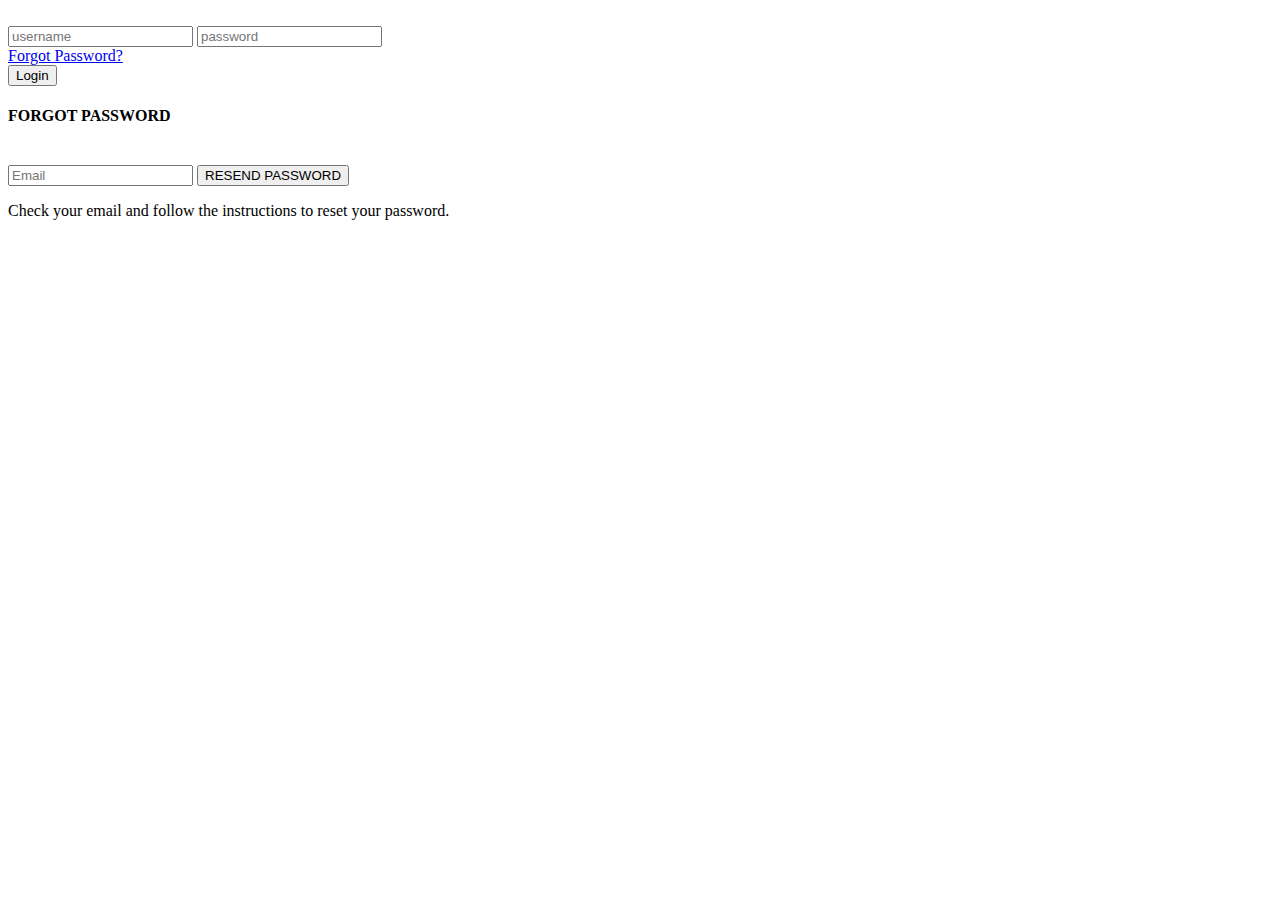
==== index.html @ 9bd7590b "perx" ====
<!DOCTYPE html>
<html>
<head>
<meta charset="utf-8">
<meta name="viewport" content="width=device-width, initial-scale=1, maximum-scale=1, minimum-scale=1, user-scalable=no, minimal-ui">
<meta name="apple-mobile-web-app-capable" content="yes">
<meta name="apple-mobile-web-app-status-bar-style" content="black">
<link rel="apple-touch-icon" href="images/apple-touch-icon.png" />
<link rel="apple-touch-startup-image" media="(device-width: 320px) and (device-height: 568px) and (-webkit-device-pixel-ratio: 2)" href="apple-touch-startup-image-640x1096.png">
<title></title>
<link rel="stylesheet" href="css/framework7.css">
<link rel="stylesheet" href="style.css">
<link rel="stylesheet" href="css/colors/grayscale.css">
<link type="text/css" rel="stylesheet" href="css/swipebox.css" />
<link type="text/css" rel="stylesheet" href="css/animations.css" />
<link href='http://fonts.googleapis.com/css?family=Source+Sans+Pro:400,300,700,900' rel='stylesheet' type='text/css'>
</head>
<body id="mobile_wrap">

<div class="statusbar-overlay"></div>

    <div class="panel-overlay"></div>

    
    <div class="views">

      <div class="view view-main">

        <div class="pages  toolbar-through">

          <div data-page="index" class="page homepage">
            <div class="page-content">
					 <!-- Login Popup -->
    <div class="">
    <div class="">
      
      <div class="form_logo"><img src="images/plogo.png" alt="" title="" /></div>
            <div class="loginform">
            <form id="loginform1" method="post">
            <input type="text" name="Username" value="" class="form_input required" placeholder="username" id="username" />
            <input type="password" name="Password" value="" class="form_input required" placeholder="password" id="password" />
            <div class="forgot_pass"><a href="#" data-popup=".popup-forgot" class="open-popup">Forgot Password?</a></div>
            <input type="submit" name="submit" class="form_submit" id="login" value="Login" />
            </form>
         <!--   <div class="signup_bottom">
            <p>Don't have an account?</p>
            <a href="#" data-popup=".popup-signup" class="open-popup">SIGN UP</a>            </div> 
            </div>
      <div class="close_loginpopup_button"><a href="#" class="close-popup"><img src="images/icons/white/menu_close.png" alt="" title="" /></a></div>-->
    </div>
    </div>
    
    <!-- Register Popup -->
  <!--  <div class="popup popup-signup">
    <div class="content-block-login">
      <h4>REGISTER</h4>
      <div class="form_logo"><img src="images/logo.png" alt="" title="" /></div>
            <div class="loginform">
            <form id="LoginForm" method="post">
            <input type="text" name="Username" value="" class="form_input required" placeholder="username" />
            <input type="text" name="Email" value="" class="form_input required" placeholder="email" />
            <input type="password" name="Password" value="" class="form_input required" placeholder="password" />
            <input type="submit" name="submit" class="form_submit" id="submit" value="SIGN UP" />
            </form>
            <div class="signup_social">
            <a href="#" class="signup_facebook">FACEBOOK</a>
            <a href="#" class="signup_twitter">TWITTER</a>            </div>
            </div>
      <div class="close_loginpopup_button"><a href="#" class="close-popup"><img src="images/icons/white/menu_close.png" alt="" title="" /></a></div>
    </div>
    </div>
    
    <!-- Login Popup -->
    <div class="popup popup-forgot">
    <div class="content-block-login">
      <h4>FORGOT PASSWORD</h4>
      <div class="form_logo"><img src="images/plogo.png" alt="" title="" /></div>
            <div class="loginform">
            <form id="LoginForm" method="">
            <input type="text" name="Email" value="" id="email" class="form_input required" placeholder="Email" />
            <input type="submit" name="submit" class="form_submit" id="forgotsubmit" value="RESEND PASSWORD" />
            </form>
            <div class="signup_bottom">
            <p>Check your email and follow the instructions to reset your password.</p>
            </div>
            </div>
      <div class="close_loginpopup_button"><a href="#" class="close-popup"><img src="images/icons/white/menu_close.png" alt="" title="" /></a></div>
    </div>
    </div>
            </div>
          </div>
        </div></div>
        
    </div></div>
    
<script type="text/javascript" src="js/jquery-1.10.1.min.js"></script>
<script src="js/jquery.validate.min.js" type="text/javascript"></script>
<script type="text/javascript" src="js/framework7.js"></script>
<script type="text/javascript" src="js/my-app.js"></script>
<script type="text/javascript" src="js/jquery.swipebox.js"></script>
<script type="text/javascript" src="js/email.js"></script>

<script>
$(document).ready(function(e) {

//$(document).ready(function(e) {
var storedvalue = localStorage.getItem('text');
var storedvalue2 = localStorage.getItem('password');

if(storedvalue){
	//document.getElementById('username').value = storedvalue;
	//document.getElementById('password').value = storedvalue2;
	var username = storedvalue;
	var password = storedvalue2;
//alert("say GO");
$.ajax({
			type:"POST",
			url:"http://rewardsboxnigeria.com/perx/api/loginapi.php",
			data:{username:username, password:password},
			dataType:"json",
			success: function(msg){
				if (msg.sucess == false) {
											alert("There was an error submitting the form. Please try again.");
											} else {
												if (msg.status ==1001){
													//alert(msg.Total_unread_notifications);
													//var noteno =msg.Total_unread_notifications
													localStorage.setItem('memberid', msg.Membership_id);
													localStorage.setItem('firstname', msg.First_name);
													localStorage.setItem('notify', msg.Total_unread_notifications);
													localStorage.setItem('bal', msg.Current_balance);
												window.location.replace('main.html')
												}
												
												else if (msg.status ==2005){
												alert("Invaid Username or Password");
												localStorage.removeItem('text');
												localStorage.removeItem('password');
												localStorage.removeItem('memberid');
												localStorage.removeItem('firstname');
												localStorage.removeItem('notify');
												localStorage.removeItem('bal');
												
												}
											
												else {

												alert("Invalid Credentials");
												localStorage.removeItem('text');
												localStorage.removeItem('password');
												localStorage.removeItem('memberid');
												localStorage.removeItem('firstname');
												localStorage.removeItem('notify');
												localStorage.removeItem('bal');
												}	
										}
	}
		});
	//	return false;	
}
	
	else {

												//window.location.replace('login.html');
	}
		
		

//});

$('#login').click(function(){
	var username = $('#username').val();
	var	password = $('#password').val();
	if (username == "")
	{
		alert("Enter Your username");
		return false;
	}
	else if (password == "")
	{
		alert("Enter Your password");

	return false;
	}
 
  
	else{
		alert("say GO");
		$.ajax({
			type:"POST",
			url:"http://rewardsboxnigeria.com/perx/api/loginapi.php",
			data:{username:username, password:password},
			dataType:"json",
			success: function(msg){
				
				if (msg.success == false) {
											alert("There was an error submitting the form. Please try again.");
											} else {
												if (msg.status ==1001){
												alert("nice");
												 var usernamevalue = document.getElementById('username').value;
  													localStorage.setItem('text', usernamevalue);
 												 var passwordvalue = document.getElementById('password').value;
				  									localStorage.setItem('password', passwordvalue);
													localStorage.setItem('memberid', msg.Membership_id);
													localStorage.setItem('firstname', msg.First_name);
													localStorage.setItem('notify', msg.Total_unread_notifications);
													localStorage.setItem('bal', msg.Current_balance);
												
												window.location.replace('main.html');
												}
												else if (msg.status ==2005){
													alert("Invaid Username or Password");
												localStorage.removeItem('text');
												localStorage.removeItem('password');
												localStorage.removeItem('memberid');
												localStorage.removeItem('firstname');
												localStorage.removeItem('notify');
												localStorage.removeItem('bal');
												}
												else {

												alert(msg.status);


			$('#username').val('');
			$('#password').val('');
			}								}
	}
		});
		//return false;
	}


});

$('#forgotsubmit').click(function(){
	var email = $('#email').val();
	if (email == "")
	{
		alert("Enter Your registerd email address");
		return false;
	}
	 
  
	else{
		alert("say GO");
		
		$.ajax({
			type:"POST",
			url:"http://rewardsboxnigeria.com/perx/api/forgotapi.php",
			data:{email:email},
			dataType:"json",
			success: function(msg){
				
				if (msg.success == false) {
											alert("There was an error submitting the form. Please try again.");
											} else {
												if (msg.status ==1001){
												// alert("nice");
										
												alert("Password Reset Sucessful. Check your email")
												$('#email').val('');
												}
												else if (msg.status ==2008){
													alert("Enter Email address");
												
												}
												else if (msg.status ==2009){
													alert("Invaid email address");
												
												}
												else {

												alert("Application Error");


			
			
			}								}
	}
		});
		//return false;
	}


});


});
</script>

  </body>
</html>
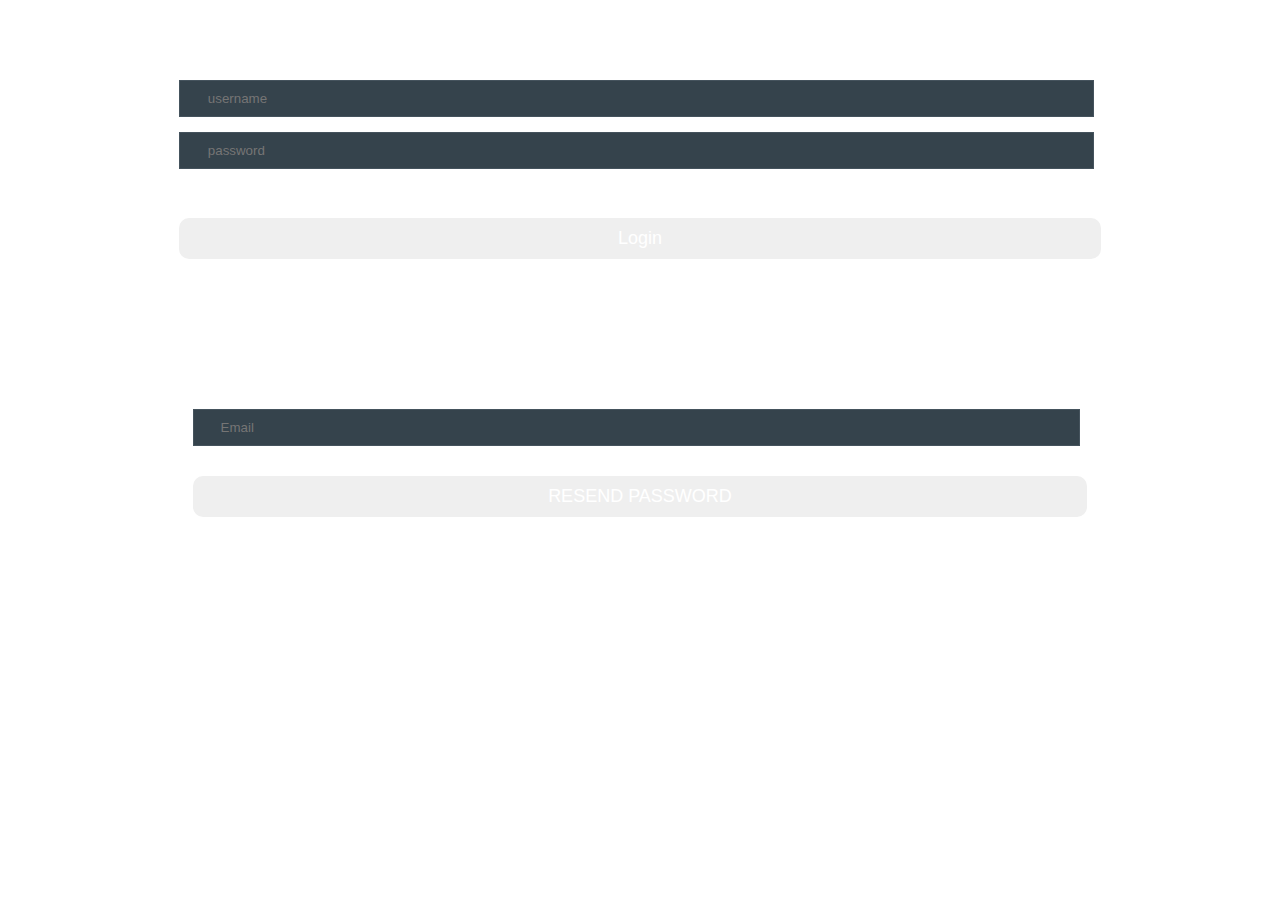
==== commit a9781a5e: "loading edit" ====
--- a/index.html
+++ b/index.html
@@ -42,6 +42,7 @@
             <div class="forgot_pass"><a href="#" data-popup=".popup-forgot" class="open-popup">Forgot Password?</a></div>
             <input type="submit" name="submit" class="form_submit" id="login" value="Login" />
             </form>
+            <div class="loading-bg" style="display: none;"><img src="images/loader.gif" alt="loading" class="div-loading"></div>
          <!--   <div class="signup_bottom">
             <p>Don't have an account?</p>
             <a href="#" data-popup=".popup-signup" class="open-popup">SIGN UP</a>            </div> 
@@ -85,6 +86,7 @@
             </div>
             </div>
       <div class="close_loginpopup_button"><a href="#" class="close-popup"><img src="images/icons/white/menu_close.png" alt="" title="" /></a></div>
+      
     </div>
     </div>
             </div>
@@ -102,7 +104,8 @@
 
 <script>
 $(document).ready(function(e) {
-
+$('.form_submit').hide(); // disable double submits			
+$('.loading-bg').show(); // show the animated image
 //$(document).ready(function(e) {
 var storedvalue = localStorage.getItem('text');
 var storedvalue2 = localStorage.getItem('password');
@@ -110,15 +113,20 @@
 if(storedvalue){
 	//document.getElementById('username').value = storedvalue;
 	//document.getElementById('password').value = storedvalue2;
+	
 	var username = storedvalue;
 	var password = storedvalue2;
 //alert("say GO");
+	
 $.ajax({
 			type:"POST",
-			url:"http://rewardsboxnigeria.com/perx/api/loginapi.php",
+			url:"loginapi.php",
 			data:{username:username, password:password},
 			dataType:"json",
 			success: function(msg){
+	$('.form_submit').hide(); // disable double submits			
+	$('.loading-bg').show(); // show the animated image    
+    	
 				if (msg.sucess == false) {
 											alert("There was an error submitting the form. Please try again.");
 											} else {
@@ -156,10 +164,14 @@
 										}
 	}
 		});
+$('.form_submit').show(); 			
+$('.loading-bg').hide();
 	//	return false;	
 }
 	
 	else {
+$('.form_submit').show(); 			
+$('.loading-bg').hide();
 
 												//window.location.replace('login.html');
 	}
@@ -185,19 +197,23 @@
  
   
 	else{
-		alert("say GO");
+		$('.form_submit').hide(); // disable double submits			
+	$('.loading-bg').show(); // show the animated image
+		//alert("say GO");
 		$.ajax({
 			type:"POST",
-			url:"http://rewardsboxnigeria.com/perx/api/loginapi.php",
+			url:"loginapi.php",
 			data:{username:username, password:password},
 			dataType:"json",
 			success: function(msg){
-				
+			
+			
+					
 				if (msg.success == false) {
 											alert("There was an error submitting the form. Please try again.");
 											} else {
 												if (msg.status ==1001){
-												alert("nice");
+												// alert("nice");
 												 var usernamevalue = document.getElementById('username').value;
   													localStorage.setItem('text', usernamevalue);
  												 var passwordvalue = document.getElementById('password').value;
@@ -225,10 +241,16 @@
 
 			$('#username').val('');
 			$('#password').val('');
+	
 			}								}
-	}
-		});
-		//return false;
+	
+	$('.form_submit').show(); 			
+	$('.loading-bg').hide();
+
+	}
+				});
+		return false;
+		
 	}
 
 
@@ -248,7 +270,7 @@
 		
 		$.ajax({
 			type:"POST",
-			url:"http://rewardsboxnigeria.com/perx/api/forgotapi.php",
+			url:"forgotapi.php",
 			data:{email:email},
 			dataType:"json",
 			success: function(msg){
@@ -280,7 +302,7 @@
 			}								}
 	}
 		});
-		//return false;
+		return false;
 	}
 
 
--- a/style.css
+++ b/style.css
@@ -0,0 +1,1855 @@
+/*==============================================
+[Main stylesheet style.css]
+
+Author:	SINDEVO.COM - Smart Internet Development
+Version:	2.0
+Created:	10 April 2015
+Last updated:	02 July 2015
+Template:	Mobix - Mobile Web APP Template
+================================================*/
+/*
+[Table of Contents]
+
+1. RESET
+2. GENERAL
+3. CUSTOM BUTTONS
+4. LEFT AND RIGHT SLIDE PANELS
+    4-1. LEFT SLIDE PANEL
+	4-2. RIGHT SLIDE PANEL
+5. MAIN NAVIGATION POPUP AND FOOTER TOOLBAR
+	5-1. MAIN NAVIGATION
+	5-2. FOOTER TOOLBAR
+6. HOME PAGE LAYOUT
+    6-1. HOME PAGE WITH SLIDER
+7. PAGES LAYOUT
+    7-1. PAGES HEADER
+8. FEATURED LISTS
+9. POPUPS
+10. PHOTO GALLERY
+11. BLOG LAYOUT
+12. FORMS
+	12-1. CONTACT FORM
+	12-2. LOGIN / SIGNUP / FORGOT PASS FORM
+	12-3. COMMENT FORM
+13. TABS & ACCORDION
+14. MEDIA QUERIES
+    - @media screen and (max-width: 480px)
+*/
+/*===============================================*/
+/* 1. RESET		 						 */
+/*===============================================*/
+@import "css/reset.css";
+
+/*===============================================*/
+/* 2. GENERAL		 						 */
+/*===============================================*/	
+html,
+body {
+position: relative;
+height: 100%;
+width: 100%;
+overflow-x: hidden;
+}
+body {
+font-family: 'Source Sans Pro', sans-serif;
+margin: 0;
+padding: 0;
+color: #232323;
+font-size: 14px;
+line-height: 1.4;
+width: 100%;
+-webkit-text-size-adjust: 100%;
+overflow: hidden;
+font-weight:300;
+}
+.clear{ 
+clear:both; 
+display:block;
+}
+.clearleft{ 
+clear:both; 
+float:left; 
+display:block;
+}
+a {
+text-decoration: none;
+}
+p{
+padding:0px;
+margin:0px;
+line-height:20px;
+}
+blockquote{
+padding:0 0 15px 0;
+margin:5px 0 15px 0;
+font-size:18px;
+border-bottom:3px solid #ececec;
+line-height:22px;
+font-weight:300;
+}
+blockquote span{
+display:block;
+font-weight:700;
+font-size:14px;
+text-transform:uppercase;
+line-height:22px;
+}
+.videocontainer{
+max-width:100%; 
+padding:0; 
+display: block; 
+margin:0;
+}
+#mobile_wrap{
+max-width:1024px;
+margin:auto;
+}
+/*===============================================*/
+/* 3. CUSTOM BUTTONS */
+/*===============================================*/	
+a.button_full{
+width:100%;
+display:inline-block;
+color:#FFFFFF; 
+padding:10px 0;
+margin:0 0 20px 0;
+font-size:18px;
+text-align:center;
+-webkit-border-radius:5px;-moz-border-radius:5px;border-radius:5px;
+}
+a.button_small{ 
+display:inline-block;
+color:#FFFFFF; 
+padding:10px 20px;
+text-align:center;
+-webkit-border-radius:5px;-moz-border-radius:5px;border-radius:5px;
+}
+.call_button a{
+display:block;
+width:100%;
+margin:0;
+padding:10px 0;
+text-align:center;
+color:#FFFFFF;
+font-size:20px;
+-webkit-border-radius:5px;-moz-border-radius:5px;border-radius:5px;
+}
+.button {
+text-decoration: none;
+text-align: center;
+display: block;
+border-radius: 5px;
+line-height: 38px;
+-webkit-box-sizing: border-box;
+-moz-box-sizing: border-box;
+box-sizing: border-box;
+-webkit-appearance: none;
+-moz-appearance: none;
+-ms-appearance: none;
+appearance: none;
+background: none;
+padding: 0 10px;
+margin: 0;
+height:40px;
+white-space: nowrap;
+position: relative;
+overflow: hidden;
+text-overflow: ellipsis;
+font-size: 14px;
+font-family: inherit;
+cursor: pointer;
+}
+.button.active {
+color: #fff;
+}
+/*===============================================*/
+/* 4. LEFT AND RIGHT SLIDE PANELS */
+/*===============================================*/	
+.panel {
+z-index: 1000;
+display: none;
+-webkit-box-sizing: border-box;
+-moz-box-sizing: border-box;
+box-sizing: border-box;
+overflow: auto;
+-webkit-overflow-scrolling: touch;
+position: absolute;
+width: 280px;
+top: 0;
+height: 100%;
+-webkit-transform: translate3d(0, 0, 0);
+transform: translate3d(0, 0, 0);
+-webkit-transition-duration: 400ms;
+transition-duration: 400ms;
+color:#FFFFFF;
+}
+.content-block {
+margin: 35px 0;
+padding: 0 15px;
+}
+.content-block-login{
+margin:20px 0;
+padding: 0 15px;
+}
+
+/* 4-1. LEFT SLIDE PANEL */
+.user_login_info{
+padding:0px;
+}
+.user_thumb{
+width:100%;
+margin:auto;
+position:relative;
+}
+.user_thumb img{
+display:block;
+max-width:100%;
+z-index:777;
+}
+.user_details{
+position:absolute;
+bottom:0px;
+left:0px;
+width:100%;
+height:132px;
+z-index:888;
+background:url(images/trans_black_gradient.png) repeat-x;
+}
+.user_details p{
+padding:70px 0 0 10px;
+text-align:left;
+font-size:14px;
+}
+.user_details p span{
+display:block;
+font-size:22px;
+padding:5px 0 0 0;
+}
+.user_social{
+z-index:999;
+position:absolute;
+bottom:20px;
+right:15px;
+width:30px;
+}
+.user_social img{
+display:block;
+max-width:100%;
+margin:10px 0 0 0;
+}
+.user-nav{
+padding:20px 0 0 0px;
+width:100%;
+}
+.user-nav ul{
+width:100%;
+list-style:none;
+padding:0px;
+margin:0px;
+display:block;
+}
+.user-nav ul li{
+width:90%;
+list-style:none;
+padding:5px 0 10px 0;
+margin:0 0 0 5%;
+display:inline-block;
+text-align:center;
+}
+.user-nav ul li img{
+display:inline-block;
+max-width:10%;
+float:left;
+}
+.user-nav ul li span{
+display:block;
+float:left;
+text-align:left;
+padding:5px 0 0 20px;
+}
+.user-nav ul li strong{
+display:block;
+float:right;
+text-align:left;
+margin:0 10px 0 0;
+width:30px;
+height:20px;
+text-align:center;
+-webkit-border-radius:15px;-moz-border-radius:15px;border-radius:15px;
+}
+strong.green{
+background-color:#837f07;
+}
+strong.gold{
+background-color:#C3D021;
+}
+strong.blue{
+background-color:#077c83;
+}
+.user-nav ul li a{
+color:#fff;
+font-size:14px;
+font-weight:300;
+}
+
+/* 4-2. RIGHT SLIDE PANEL */
+
+.panel-right h2{
+width:90%;
+margin:0 5%;
+padding:10px 0 10px 0;
+font-size:30px;
+font-weight:300;
+}
+.panel-right h3{
+width:90%;
+margin:0 5%;
+padding:30px 0 10px 0;
+font-size:18px;
+font-weight:400;
+}
+.search_form{
+width:90%;
+margin:0 5%;
+}
+input.search_input{
+width:80%;
+padding:10px 0;
+background:none;
+border-bottom:1px #fff solid;
+border-left:none;
+border-top:none;
+border-right:none;
+color:#FFFFFF;
+float:left;
+}
+input.search_submit{
+width:15%;
+margin:0 0 0 5%;
+float:left;
+}
+input.search_submit img{
+display:inline-block;
+max-width:50%;
+}
+ul.popular_posts{
+width:90%;
+margin:0 5%;
+float:left;
+clear:both;
+padding:0px 0 20px 0;
+list-style:none;
+}
+ul.popular_posts li{
+width:100%;
+padding:10px 0;
+margin:0px;
+float:left;
+clear:both;
+list-style:none;
+}
+ul.popular_posts li a img{
+float:left;
+display:inline-block;
+width:20%;
+}
+ul.popular_posts li span{
+width:75%;
+float:left;
+padding:0 0 0 5%;
+display:inline-block;
+}
+ul.popular_posts li a{
+color:#FFFFFF;
+}
+
+/*===============================================*/
+/* 5. MAIN NAVIGATION POPUP AND FOOTER TOOLBAR */
+/*===============================================*/
+/* 5-1. MAIN NAVIGATION */
+
+.main-nav{
+padding:40px 0 0 0px;
+width:100%;
+}
+.main-nav ul{
+width:100%;
+list-style:none;
+padding:0px;
+margin:0px;
+display:block;
+}
+.main-nav ul li{
+width:28%;
+list-style:none;
+padding:15px 0;
+margin:2%;
+display:inline-block;
+text-align:center;
+}
+.main-nav ul li img{
+display:inline-block;
+max-width:40%;
+}
+.main-nav ul li span{
+display:block;
+text-align:center;
+padding:5px 0 0 0;
+}
+.main-nav ul li a{
+font-size:13px;
+font-weight:300;
+}
+
+/*5-2. FOOTER TOOLBAR */
+
+.toolbar-inner{
+  position: absolute;
+  left: 0;
+  top: -5px;
+  z-index:99999;
+  width: 100%;
+  height: 100%;
+  padding: 0px;
+  -webkit-box-sizing: border-box;
+  -moz-box-sizing: border-box;
+  box-sizing: border-box;
+  display: -webkit-box;
+  display: -ms-flexbox;
+  display: -webkit-flex;
+  display: flex;
+  -webkit-box-pack: justify;
+  -ms-flex-pack: justify;
+  -webkit-justify-content: space-between;
+  justify-content: space-between;
+  -webkit-box-align: center;
+  -ms-flex-align: center;
+  -webkit-align-items: center;
+  align-items: center;
+}
+.toolbar:before {
+  content: '';
+  position: absolute;
+  left: 0;
+  top: 0;
+  height: 125px;
+  width: 100%;
+  display: block;
+  z-index: 15;
+  -webkit-transform-origin: 50% 0%;
+  transform-origin: 50% 0%;
+  opacity:1;
+}
+.toolbar {
+height: 100px;
+}
+ul.toolbar_icons{
+list-style:none;
+padding:0px;
+margin:0px;
+display: inline-block;
+text-align:center; 
+width:100%;
+}
+ul.toolbar_icons li{
+list-style:none;
+padding:0;
+display: inline-block;
+text-align:center; 
+width:14%; margin:0 1%;
+}
+ul.toolbar_icons li.menuicon{
+list-style:none;
+padding:5.5% 1%;
+display: inline-block;
+text-align:center; 
+width:20%; margin:0 1%;
+-webkit-border-radius:250px;-moz-border-radius:250px;border-radius:250px;
+}
+ul.toolbar_icons li img{
+max-width:65%;
+margin:20px 0 0 0;
+}
+ul.toolbar_icons li.menuicon img{
+max-width:60%;
+}
+
+/*===============================================*/
+/* 6. HOME PAGE LAYOUT */
+/*===============================================*/
+
+.logo{
+width:100%;
+height:100%;
+text-align:center;
+}
+.logo img{
+max-width:50%;
+display:inline-block;
+margin: auto;
+position: absolute;
+top: 0; left: 0; bottom:100px; right: 0;
+}
+
+/* 6-1. HOME PAGE WITH SLIDER */
+
+.swiper-container {
+height: 100%;
+}
+.swiper-slide {
+width:100%;
+text-align:center;
+padding:0 0 0 0;
+}
+.slider_logo img{
+max-width:50%;
+}
+.swiper-slide span{
+text-align:center;
+display:block;
+margin:120px 0 10px 0;
+font-size:80px;
+line-height:20px;
+font-weight:900;
+letter-spacing:-1px;
+/* slider text color */
+color:#C3D021;
+line-height:80px;
+} 
+.swiper-slide span.subtitle{
+margin:0px 0 10px 0;
+font-size:40px;
+font-weight:300;
+letter-spacing:0px;
+color:#C3D021;
+line-height:40px;
+} 
+.swiper-pagination-bullet-active {
+opacity: 1;
+background: #C3D021;
+}
+a.swiper_read_more{
+color:#77A22F;
+border:1px solid #77A22F;
+padding:20px 30px;
+text-decoration:none;
+margin:20px 0 0 0;
+display:inline-block;
+font-size:20px;
+}
+
+/*===============================================*/
+/* 7. PAGES LAYOUT */
+/*===============================================*/
+
+#pages_maincontent{
+width:100%;
+padding:0px 0 30px 0;
+margin:0px;
+position: absolute; 
+top: 70px; 
+left: 0; 
+right: 0; 
+bottom: 0px;
+overflow: scroll; 
+-webkit-overflow-scrolling: touch;
+}
+.page_content{
+width:90%;
+padding:0 5%;
+margin:40px 0 20px 0;
+}
+.page_content_menu{
+width:90%;
+min-height:100%;
+padding:10px 5%;
+margin:0;
+}
+h2.page_title{
+width:90%;
+padding:10px 5%;
+font-size:24px;
+font-weight:300;
+margin:0;
+display:inline-block;
+letter-spacing:-0.5px;
+background-color:#ececec;
+color:#222222;
+/*position:fixed;*/
+
+}
+h2.page_subtitle{
+font-size:22px;
+line-height:25px;
+font-weight:300;
+padding:0 0 10px 0;
+margin:20px 0 10px 0;
+display:inline-block;
+letter-spacing:-0.5px;
+}
+#pages_maincontent h3{
+font-size:16px;
+font-weight:700;
+margin:5px 0 20px 0;
+display:block;
+clear:both;
+}
+#pages_maincontent p{
+padding:0 0 15px 0;
+margin:0px;
+clear:both;
+}
+.page_content img{
+display:block;
+max-width:100%;
+margin:0 0 20px 0;
+}
+.page_content ul.simple_list{
+padding:0px 0 20px 10px;
+margin:0px;
+list-style:none;
+}
+.page_content ul.simple_list li{
+margin:0 0 10px 0;
+padding:0 0 0 20px;
+background:url(images/bullet.png) no-repeat left;
+}
+
+/* 7-1. PAGES HEADER */
+.navbarpages{
+position: fixed;
+top:0;
+left:0;
+width:100%;
+height:70px;
+}
+.nav_left_logo{
+float:left;
+width:40%;
+padding:0 0 0 5%;
+}
+.nav_left_logo a img{
+display:inline-block;
+max-width:30%;
+padding:10px 0 0 0;
+}
+.nav_right_button{
+float:right;
+width:50%;
+text-align:right;
+}
+.nav_right_button a{
+display:block;
+float:right;
+width:40px;
+padding:10px 15px 0 0;
+}
+.nav_right_button a img{
+display:inline-block;
+max-width:100%;
+padding:0;
+}
+
+/*===============================================*/
+/* 8. FEATURED LISTS */
+/*===============================================*/	
+ul.features_list{
+padding:0 0 20px 0;
+width:100%;
+margin:0px;
+list-style:none;
+float:left;
+clear:both;
+}
+ul.features_list li{
+border-bottom:1px #e6e6e6 solid;
+padding:5px 2% 10px 2%;
+margin:5px 0;
+display:block;
+width:96%;
+float:left;
+clear:both;
+}
+ul.features_list li img{
+display:inline-block;
+max-width:10%;
+float:left;
+margin:0px;
+}
+ul.features_list li span{
+display:inline-block;
+max-width:90%;
+padding:5px 0 0 5%;
+font-weight:700;
+float:left;
+}
+
+
+ul.features_list_detailed{
+padding:10px 0 30px 0;
+width:100%;
+margin:0px;
+list-style:none;
+float:left;
+clear:both;
+}
+ul.features_list_detailed li{
+padding:5px 0 10px 0;
+margin:0 0 10px 0;
+display:block;
+width:100%;
+float:left;
+clear:both;
+border-bottom:1px #ddd solid;
+}
+ul.features_list_detailed li .feat_small_icon{
+width:15%;
+float:left;
+}
+ul.features_list_detailed li .feat_small_details{
+width:65%;
+float:left;
+padding:0 0 0 3%;
+}
+ul.features_list_detailed li .view_more{
+width:10%;
+float:left;
+margin:25px 0 0 5%;
+}
+ul.features_list_detailed li .view_more img{
+display:block;
+max-width:100%;
+}
+ul.features_list_detailed li .feat_small_details p{
+padding:0 0 10px 0;
+}
+ul.features_list_detailed li .feat_small_details a{
+color:#232323;
+}
+ul.features_list_detailed li .feat_small_icon img{
+display:inline-block;
+max-width:90%;
+}
+ul.features_list_detailed li .feat_small_details h4{
+font-weight:700;
+font-size:18px;
+padding:0 0 5px 0;
+margin:0px;
+}
+
+/*===============================================*/
+/* 9. POPUPS */
+/*===============================================*/	
+.popup{
+color:#FFFFFF;
+}
+.popup h4{
+color:#FFFFFF;
+font-size:28px;
+font-weight:700;
+text-align:center;
+padding:0 0 10px 0;
+margin:0px;
+}
+.popup p{
+color:#FFFFFF;
+text-align:center;
+padding:0px 0 20px 0;
+margin:0px;
+font-size:14px;
+}
+.popup-social h4{
+padding-top:40px;
+}
+.popup-login h4, .popup-signup h4, .popup-forgot h4, .popup-change{
+color:#FFFFFF;
+font-size:18px;
+font-weight:700;
+text-align:center;
+padding:0 0 10px 0;
+margin:0px;
+}
+
+ul.social_share{
+list-style:none;
+padding:0px;
+margin:0px;
+}
+ul.social_share li{
+width:32%;
+text-align:center;
+display:inline-block;
+padding:10px 0;
+margin:0px;
+}
+
+.close_popup_button{
+width:88%;
+text-align:center;
+margin:auto;
+display:inline-block;
+}
+.close_popup_button a{
+display:inline-block;
+width:60px;
+height:60px;
+margin:auto;
+padding:0;
+text-align:center;
+position:absolute;
+top:-20px;
+left:44%;
+-webkit-border-radius:30px;-moz-border-radius:30px;border-radius:30px;
+}
+.close_popup_button a img{
+display:block;
+max-width:60%;
+margin:15px auto auto auto; 
+}
+
+.close_loginpopup_button{
+display:block;
+}
+.close_loginpopup_button a{
+display:inline-block;
+width:60px;
+height:60px;
+margin:auto;
+padding:0;
+text-align:center;
+position:absolute;
+top:10px;
+right:0px;
+}
+.close_loginpopup_button a img{
+display:block;
+max-width:60%;
+margin:auto; 
+}
+
+/*===============================================*/
+/* 10. PHOTO GALLERY */
+/*===============================================*/
+.switch_button{
+display:block;
+float:left;
+}
+.switch_button a{
+display:block;
+width:23px;
+height:23px;
+}
+.switch13{
+background:url(images/switch_13.png) no-repeat center;
+}
+.switch12{
+background:url(images/switch_12.png) no-repeat center;
+}
+.switch11{
+background:url(images/switch_11.png) no-repeat center;
+}
+.page_title_photos{
+width:90%;
+float:left;
+clear:both;
+padding:10px 5%;
+margin:0;
+display:inline-block;
+background-color:#ececec;
+}
+.page_title_photos h2{
+float:left;
+font-size:24px;
+font-weight:300;
+color:#222222;
+letter-spacing:-0.5px;
+}
+.gallery_switch{
+float:right;
+margin:5px 0 0 0;
+}
+.gallery_switch a{
+display:block;
+float:left;
+padding:0 5px;
+}
+ul.photo_gallery_13{ 
+width:100%; 
+list-style:none; 
+padding:0px; 
+margin:10px 0 20px 0; 
+float:left; 
+clear:both;
+}
+ul.photo_gallery_13 li{ 
+width:31%; 
+padding:0; 
+float:left; 
+margin:1%;
+}
+ul.photo_gallery_13 li img{ 
+max-width:100%; 
+display:block; 
+}
+ul.photo_gallery_12{ 
+width:100%; 
+list-style:none; 
+padding:0px; 
+margin:10px 0 10px 0; 
+float:left; 
+clear:both;
+}
+ul.photo_gallery_12 li{ 
+width:48%; 
+padding:0; 
+float:left;  
+margin:1%;
+}
+ul.photo_gallery_12 li img{ 
+max-width:100%; 
+display:block;
+}
+ul.photo_gallery_11{ 
+width:100%; 
+list-style:none; 
+padding:0px; 
+margin:10px 0 10px 0; 
+float:left; 
+clear:both;
+}
+ul.photo_gallery_11 li{ 
+width:100%; 
+padding:0; 
+float:left; 
+margin:0px 0 10px 0;
+}
+ul.photo_gallery_11 li img{
+max-width:100%; 
+display:block;
+}
+.photo-categories{
+width:100%;
+padding:0;
+font-size:14px;
+font-weight:300;
+margin:0;
+display:block;
+}
+.photo-categories a{
+width:31%;
+margin:1%;
+display:block;
+float:left;
+text-align:center;
+padding:10px 0;
+background-color:#f2f0f0;
+}
+.photo-categories a.active{
+color:#FFFFFF;
+}
+/*===============================================*/
+/* 11. BLOG LAYOUT */
+/*===============================================*/	
+ul.posts{
+padding:0px;
+margin:0px;
+list-style:none;
+width:100%;
+}
+ul.posts li{
+padding:20px 0;
+margin:0px;
+float:left;
+clear:both;
+list-style:none;
+width:100%;
+border-bottom:3px #ececec solid;
+}
+.post_date{
+float:left;
+width:10%;
+text-align:center;
+}
+span.day{
+font-size:55px;
+font-weight:700;
+line-height:30px;
+}
+span.month{
+font-size:20px;
+font-weight:300;
+line-height:10px;
+}
+.post_title{
+width:80%;
+float:left;
+margin:0 0 0 10%;
+}
+.post_title h2{
+font-size:24px;
+line-height:26px;
+font-weight:300;
+margin:0px 0 10px 0;
+padding:0px;
+}
+.post_title h2 a{
+color:#333333;
+}
+
+
+.list-block {
+margin:0px 0;
+}
+.list-block li{
+border-bottom:1px #ddd solid;
+padding:10px 0 10px 0;
+margin:0 0 20px 0;
+}
+.list-block .swipeout-actions-left a,
+.list-block .swipeout-actions-right a {
+padding:0 30px;
+margin:0 0 0 20px;
+color: #fff;
+text-align:center;
+}
+.post_thumb{
+width:100%;
+}
+.post_thumb img{
+display:inline-block;
+max-width:100%;
+}
+
+
+.post_details span, .post_single span{
+display:inline-block;
+padding:0 5px;
+}
+.post_details span.post_comments, .post_single span.post_comments{
+background:url(images/comments.png) no-repeat right;
+padding:0 20px 0 0;
+}
+#loadMore{
+display:inline-block;
+margin:15px auto;
+padding:0;
+text-align:center;
+width:100%;
+cursor:pointer;
+}
+#loadMore img{
+margin:auto;
+max-width:20%;
+display:inline-block;
+}
+#showLess{
+display:none;
+margin:15px auto;
+padding:0;
+text-align:center;
+width:100%;
+cursor:pointer;
+}
+#showLess img{
+margin:auto;
+max-width:20%;
+display:inline-block;
+}
+.post_single{
+}
+.entry{
+padding:20px 0 0 0;
+}
+.entry p{
+line-height:22px;
+}
+.featured_image{
+width:100%;
+margin:auto;
+position:relative;
+}
+.featured_image img{
+display:block;
+max-width:100%;
+z-index:777;
+}
+.post_title_single{
+position:absolute;
+bottom:0px;
+left:0px;
+width:100%;
+height:auto;
+z-index:888;
+background:url(images/trans_black_gradient.png) repeat-x;
+}
+.post_title_single h2{
+color:#FFFFFF;
+font-size:34px;
+padding:25px;
+font-weight:300;
+line-height:38px;
+}
+.post_social{
+z-index:999;
+position:absolute;
+top:15px;
+right:15px;
+width:30px;
+}
+.post_social img{
+display:block;
+max-width:100%;
+margin:10px 0 0 0;
+}
+.post_author{
+z-index:999;
+position:absolute;
+top:15px;
+left:15px;
+width:50px;
+}
+.post_author img{
+display:block;
+max-width:100%;
+margin:10px 0 0 0;
+-webkit-border-radius:50px;-moz-border-radius:50px;border-radius:50px
+}
+
+ul.comments{
+list-style:none;
+padding:0px;
+margin:0px;
+width:100%;
+}
+ul.comments li{
+list-style:none;
+float:left;
+clear:both;
+width:90%;
+padding:5% 5% 0 5%;
+margin:0px 0 10px 0;
+background-color:#f5f3eb;
+-webkit-border-radius:5px;-moz-border-radius:5px;border-radius:5px
+}
+.comm_avatar{
+width:15%;
+display:inline-block;
+float:left;
+}
+.comm_avatar img{
+display:inline-block;
+max-width:100%;
+}
+.comm_content{
+width:80%;
+float:left;
+display:inline-block;
+padding:0 0 0 5%;
+}
+.comm_content p{
+padding:0px;
+margin:0px;
+font-style:italic;
+}
+
+
+/*===============================================*/
+/* 12. FORMS */
+/*===============================================*/	
+/* 12.1 CONTACT FORM */
+.contactform{
+width:100%;
+padding:0 0 15px 0;
+}
+.contactform label{
+width:100%;
+padding:5px 0 3px 0; 
+display:block; 
+font-size:16px;
+font-weight:700;
+}
+.contactform .item-content{
+padding:5px 0 5px 20px;
+margin:0px;
+}
+.contactform label .item-media{
+display:inline-block;
+}
+.contactform label .item-inner{
+display:inline-block;
+}
+.contactform label.label-switch{
+display:inline-block;
+width:auto;
+}
+.contactform .item-title{
+width:auto;
+padding:0; 
+display:inline-block; 
+font-size:14px;
+font-weight:300;
+}
+.contactform label .item-title{
+width:auto;
+padding:0; 
+display:inline-block; 
+font-size:14px;
+font-weight:300;
+}
+
+.contactform .item-input{
+display:inline-block;
+width:auto;
+margin:0 0 0 10px;
+}
+.contactform label.error{
+padding:0 0 10px 0; 
+width:100%; 
+text-align:left; 
+font-size:14px;
+color:#f65821;
+font-weight:400;
+}
+.contactform input.form_input, textarea.form_input, .promo input.form_input{
+padding:3%; 
+width:93%; 
+margin:0 0 5px 0;
+border:1px solid #ddd;
+-webkit-appearance: none;
+}
+.contactform .form_select, .drp-delivery-location, .drp-state, .drp-country, .drp-lga, .drp-communication-type, .drp-city{
+padding:2% 3%; 
+width:100%; 
+margin:0 0 5px 0;
+border:1px solid #ddd;
+-webkit-appearance: none;
+background:url(images/dropdown.png) no-repeat right;
+}
+.contactform .form_select option{
+padding:5px;
+}
+.contactform textarea.form_textarea{
+padding:3%; 
+width:93%; 
+height:50px; 
+margin:0 0 5px 0;
+border:1px solid #ddd;
+-webkit-appearance: none;
+}
+.contactform input.form_submit{ 
+width:100%;
+padding:4% 0 4% 0; 
+margin:10px 0 0 0; 
+font-weight:normal;
+text-align:center;
+cursor:pointer; 
+font-size:20px;
+color:#FFFFFF;
+-webkit-border-radius:5px;-moz-border-radius:5px;border-radius:5px;
+border: none;
+cursor:pointer;
+-webkit-appearance: none;
+}
+
+/* 12-2. LOGIN / SIGNUP / FORGOT PASS FORM */
+.form_logo{
+width:100%;
+text-align:center;
+/*opacity: 0.5;*/
+margin:30px 0;
+}
+.form_logo img{
+max-width:50%;
+display:inline-block;
+margin:auto;
+}
+
+.loginform{
+width:90%;
+padding:0 0 15px 5%;
+}
+.loginform label.error{
+padding:0 0 10px 0; 
+width:100%; 
+text-align:left; 
+font-size:14px;
+color:#f65821;
+font-weight:400;
+}
+.loginform input.form_input{
+padding:10px 3%; 
+width:93%; 
+margin:0 0 15px 0;
+border:1px solid #45535d;
+background-color:#35434c;
+color:#b7bec2;
+}
+.loginform input.form_submit{ 
+width:100%;
+padding:10px 0; 
+margin:15px 0 0 0; 
+font-weight:normal;
+text-align:center;
+cursor:pointer; 
+font-size:18px;
+color:#FFFFFF;
+-webkit-border-radius:10px;-moz-border-radius:10px;border-radius:10px;
+border: none;
+cursor:pointer;
+}
+
+.buttongenv{
+background-color:#77A22F;
+width:100%;
+padding:10px 0; 
+margin:15px 0 0 0; 
+font-weight:normal;
+text-align:center;
+cursor:pointer; 
+font-size:18px;
+color:#FFF;
+-webkit-border-radius:10px;-moz-border-radius:10px;border-radius:10px;
+border: none;
+cursor:pointer;
+}
+
+
+
+.forgot_pass{
+width:100%;
+text-align:right;
+}
+.forgot_pass a{
+color:#FFFFFF;
+opacity: 0.5;
+}
+.signup_bottom{
+width:100%;
+text-align:center;
+padding:30px 0 0 0;
+}
+.signup_bottom p{
+opacity: 0.5;
+padding:0px;
+}
+.signup_bottom a{
+color:#FFFFFF;
+font-weight:700;
+}
+.signup_social{
+width:100%;
+text-align:center;
+padding:20px 0 0 0;
+}
+a.signup_facebook{
+background-color:#38579a;
+-webkit-border-radius:10px;-moz-border-radius:10px;border-radius:10px;
+width:47%;
+display:inline-block;
+padding:10px 0;
+margin:0 4% 0 0;
+color:#FFFFFF;
+font-size:12px;
+font-weight:700;
+}
+a.signup_twitter{
+background-color:#0cacea;
+-webkit-border-radius:10px;-moz-border-radius:10px;border-radius:10px;
+width:47%;
+padding:10px 0;
+display:inline-block;
+color:#FFFFFF;
+font-size:12px;
+font-weight:700;
+}
+/* 12.3 COMMENT FORM */
+
+.commentform{
+width:100%;
+padding:0 0 15px 0;
+}
+.commentform label{
+width:100%;
+padding:5px 0 3px 0; 
+display:block; 
+font-size:16px;
+font-weight:700;
+}
+.commentform label.error{
+padding:0 0 10px 0; 
+width:100%; 
+text-align:left; 
+font-size:14px;
+color:#f65821;
+font-weight:400;
+}
+.commentform input.form_input{
+padding:3%; 
+width:93%; 
+margin:0 0 5px 0;
+border:1px solid #ddd;
+}
+.commentform textarea.form_textarea{
+padding:3%; 
+width:93%; 
+height:50px; 
+margin:0 0 5px 0;
+border:1px solid #ddd;
+}
+.commentform input.form_submit{ 
+width:100%;
+padding:4% 0 4% 0; 
+margin:10px 0 0 0; 
+font-weight:normal;
+text-align:center;
+cursor:pointer; 
+font-size:20px;
+color:#FFFFFF;
+-webkit-border-radius:5px;-moz-border-radius:5px;border-radius:5px;
+border: none;
+cursor:pointer;
+}
+.contact_info{
+padding:0 0 15px 0;
+margin:5px 0 15px 0;
+font-size:14px;
+border-bottom:3px solid #ececec;
+line-height:22px;
+font-weight:300;
+}
+/*===============================================*/
+/* 13. TABS & ACCORDION */
+/*===============================================*/	
+.tabs-animated-wrap, .tabs-simple{
+position: relative;
+width: 100%;
+overflow: hidden;
+height: auto;
+margin:20px 0 0 0;
+}
+.photos_tabs{
+margin-top:0px;
+}
+.tab h4{
+padding:0 0 10px 0;
+margin:0px;
+font-size:16px;
+}
+.custom-accordion{
+padding:0;
+}
+.custom-accordion .accordion-item-toggle{
+padding:0px 0px;
+height:44px;
+line-height:44px;
+font-size:17px;
+cursor:pointer;
+}
+.custom-accordion .accordion-item-toggle:active{
+background:rgba(0,0,0,0.15);
+}
+.custom-accordion .accordion-item-toggle span{
+display:inline-block;
+margin-left:15px;
+}
+.custom-accordion .icon-plus,.custom-accordion .icon-minus{
+display:inline-block;
+width:22px;
+height:22px;
+border:1px solid #000;
+border-radius:100%;
+line-height:20px;
+text-align:center;
+}
+.custom-accordion .icon-minus{
+display:none;
+}
+.custom-accordion .accordion-item-expanded .icon-minus{
+display:inline-block;
+}
+.custom-accordion .accordion-item-expanded .icon-plus{
+display:none;
+}
+.custom-accordion .accordion-item-content{
+padding:0px 15px;
+}
+/*===============================================*/
+/* 14. MEDIA QUERIES */
+/*===============================================*/
+@media screen and (max-width: 680px) {
+.swiper-slide span{
+margin:0 0 10px 0;
+padding:70px 0 0 0;
+font-size:55px;
+line-height:60px;
+} 
+.swiper-slide span.subtitle{
+margin:0px 0 10px 0;
+font-size:22px;
+line-height:22px;
+} 
+a.swiper_read_more{
+padding:10px 20px;
+margin:20px 0 0 0;
+font-size:16px;
+}
+}	
+@media screen and (max-width: 480px) {
+.toolbar {
+height: 55px;
+}
+ul.toolbar_icons li img{
+margin:5px 0 0 0;
+}
+ul.toolbar_icons li.menuicon{
+padding:3.5% 1%;
+margin:0 1%;
+}
+.close_popup_button a{
+left:40%;
+}
+.swiper-container {
+height: 95%;
+}
+.swiper-slide span{
+margin:0 0 10px 0;
+padding:70px 0 0 0;
+font-size:48px;
+line-height:50px;
+} 
+.swiper-slide span.subtitle{
+margin:0px 0 10px 0;
+font-size:20px;
+line-height:20px;
+} 
+a.swiper_read_more{
+padding:10px 20px;
+margin:20px 0 0 0;
+font-size:14px;
+}
+.close_popup_button{
+width:80%;
+}
+#pages_maincontent{
+top:50px; 
+}
+.navbarpages{
+height:50px;
+}
+.nav_left_logo a img{
+max-width:65%;
+padding:10px 0 0 0;
+}
+.nav_right_button a{
+width:30px;
+padding:10px 15px 0 0;
+}
+ul.posts li{
+padding:10px 0;
+}
+.post_date{
+width:20%;
+}
+.post_title{
+width:70%;
+}
+.post_title h2{
+font-size:18px;
+line-height:22px;
+}
+.post_title_single h2{
+font-size:24px;
+padding:15px;
+line-height:28px;
+}
+}
+/*Auction Page*/
+.auction-item, .catalogue-item, .promo, .div-profile{
+	background-color:#fff;
+	text-align:center;
+	margin:2%;
+	border:1px solid #ddd;
+	padding:2%;
+}
+.auction-item .bid-pic{
+	text-align:center ;
+	width:100%;
+}
+.auction-item .bid-item-pic{
+	border:1px solid #ddd;
+	border-radius:10px;
+	max-width:360px;
+	max-height:360px;
+}
+.bid-item-desc h3{
+	color:#000;
+}
+.auction-item .bid-item-desc{
+	text-align:center;
+}
+.bid-timer{
+	color:#B90808 !important;
+	font-weight:bold;
+}
+.auction-item input.form_input, .promo-page input.form_input, .div-profile input.form_input{
+padding:3%; 
+width:93%; 
+margin:0 0 5px 0;
+border:1px solid #ddd;
+-webkit-appearance: none;
+}
+.auction-item input.form_submit, .catalogue-item input.form_submit, .promo input.form_submit, .div-profile input.form_submit, input.form_submit{
+	width:100%;
+padding:4% 0 4% 0; 
+margin:10px 0 0 0; 
+font-weight:normal;
+text-align:center;
+cursor:pointer; 
+font-size:20px;
+color:#FFFFFF;
+-webkit-border-radius:5px;-moz-border-radius:5px;border-radius:5px;
+border: none;
+cursor:pointer;
+-webkit-appearance: none;
+}
+
+/*transfer Page*/
+.transfer-item{
+	background-color:#fff;
+	text-align:left;
+	margin:2%;
+	padding:2%;
+}
+
+.transfer-item label{
+	font-weight:bold;
+}
+
+.transfer-item input.form_input{
+padding:3%; 
+width:93%; 
+margin:0 0 5px 0;
+border:1px solid #ddd;
+-webkit-appearance: none;
+}
+.transfer-item input.form_submit{
+width:100%;
+padding:4% 0 4% 0; 
+margin:10px 0 0 0; 
+font-weight:normal;
+text-align:center;
+cursor:pointer; 
+font-size:20px;
+color:#FFFFFF;
+-webkit-border-radius:5px;-moz-border-radius:5px;border-radius:5px;
+border: none;
+cursor:pointer;
+-webkit-appearance: none;
+}
+
+
+.not-bold{
+	font-weight:normal;
+}
+
+.not-topic{
+	margin-left:20%;
+}
+
+.notification-topic{
+	float:right;
+}
+
+.notification-delete{
+	max-width:40px;
+	float:right;
+}
+
+
+/* Style the buttons that are used to open and close the accordion panel */
+button.accordion {
+    background-color: #eee;
+    color: #444;
+    cursor: pointer;
+    padding: 18px;
+    width: 94.5%;
+    text-align: left;
+    border: none;
+    outline: none;
+    transition: 0.4s;
+}
+
+/* Add a background color to the button if it is clicked on (add the .active class with JS), and when you move the mouse over it (hover) */
+button.accordion.active, button.accordion:hover {
+    background-color: #ddd;
+}
+
+/* Style the accordion panel. Note: hidden by default */
+div.not-panel {
+    padding: 0 18px;
+    background-color: white;
+    display: none;
+}
+
+/* The "show" class is added to the accordion panel when the user clicks on one of the buttons. This will show the panel content */
+div.not-panel.show {
+    display: block !important;
+}
+
+.delete-icon-pic, .cart-pic{
+	margin-top: 2px !important;
+	max-width:24px;
+	max-height:24px;
+	margin-right:5px !important;
+	padding-top:0px !important;
+	padding-bottom:0px !important;
+	margin-bottom:0px !important;
+}
+.delete-icon, .view-cart{
+	float:right;
+	font-weight:lighter;
+	font-size:16px;
+	display:inline;
+	text-align:right;
+	margin-top: 3px;
+	
+}
+
+.catalogue-price{
+	margin:0px 0px 20px !important;
+	color:#FF0004 !important;
+	font-size:24px !important;
+}
+.catalogue-item-name{
+	margin:0px !important;
+	font-size:24px !important;
+}
+.lbl-location{
+	text-align:left;
+	font-weight:bold;
+	margin-top:10px !important;
+}
+.delivery-mode{
+	text-align:center;
+}
+.catalogue-item-desc{
+	text-align:center;
+	
+	}
+.rd-redeem{
+	margin-left:50px;
+}
+
+.lbl-profile{
+	text-align:left;
+	margin-top: 3px;
+	font-weight:bold;
+}
+.desc-box{
+	border:1px #D7D7D7 solid;
+	
+	position:relative;
+	text-align:left;
+	padding:5px;
+	margin:5px;
+}
+.catalogue-item-pic-desc{
+	max-width:150px;
+	margin-bottom:20px;
+}
+
+.catalogue-item img, .auction-item img{
+	margin:auto;
+}
+
+.auction-item .bid-pic .auction-item-pic{
+ max-width:90%;
+}
+
+.cart-item-number{
+ float:right;
+ margin-left:5px;
+ color:#fff;
+ padding:3px 8px;
+ border-radius:100%;
+ background-color:#f00;
+}
+
+.checkout-page{
+	background-color:#F1F1F0;
+}
+
+
+
+.current-address{
+font-style:normal;
+text-align:left;
+}
+
+.cart-item, .cart-gift-card{
+	background-color:#fff;
+	border:1px solid #C5C5C5;
+	padding: 15px 3px;
+	margin:10px;
+}
+.user-info{
+	margin:10px;
+}
+.cart-item-pic{
+	max-width:100px;
+	max-height:150px;
+}
+.cart-item-delete{
+	float:right;
+	max-width:20px;
+}
+
+.cart-points{
+	color:#9D0002;
+}
+
+.div-change i{
+	color:#B57A00;
+	font-style:normal;
+	margin-left:5px;
+}
+
+.point{
+	padding-left:50px;
+}
+.cart-item-info{
+	margin-top:-80px;
+	margin-left:150px;	
+}
+.cart-gift-card input[type="radio"]:first-child{
+	margin-left:180px;
+}
+
+.cart-gift-card input[type="text"], .cart-gift-card input[type="password"], .cart-gift-card select{
+	float:right;
+}
+
+.div-loading{
+  position: absolute;
+    top: 50%;
+    left: 50%;
+    margin-right: -50%;
+    transform: translate(-50%, -50%);
+ z-index:inherit;
+}
+
+.loading-bgs{
+ position:fixed;
+ top:0%;
+ z-index:10px;
+ min-height:100%;
+ width:100%;
+ opacity:0.9;
+ color:#fff;
+ text-align:center;
+ background-color: #323232;
+}
+
+.cart-item .cart-item-info .div-change .txtquantity{
+ max-width:50px;
+}